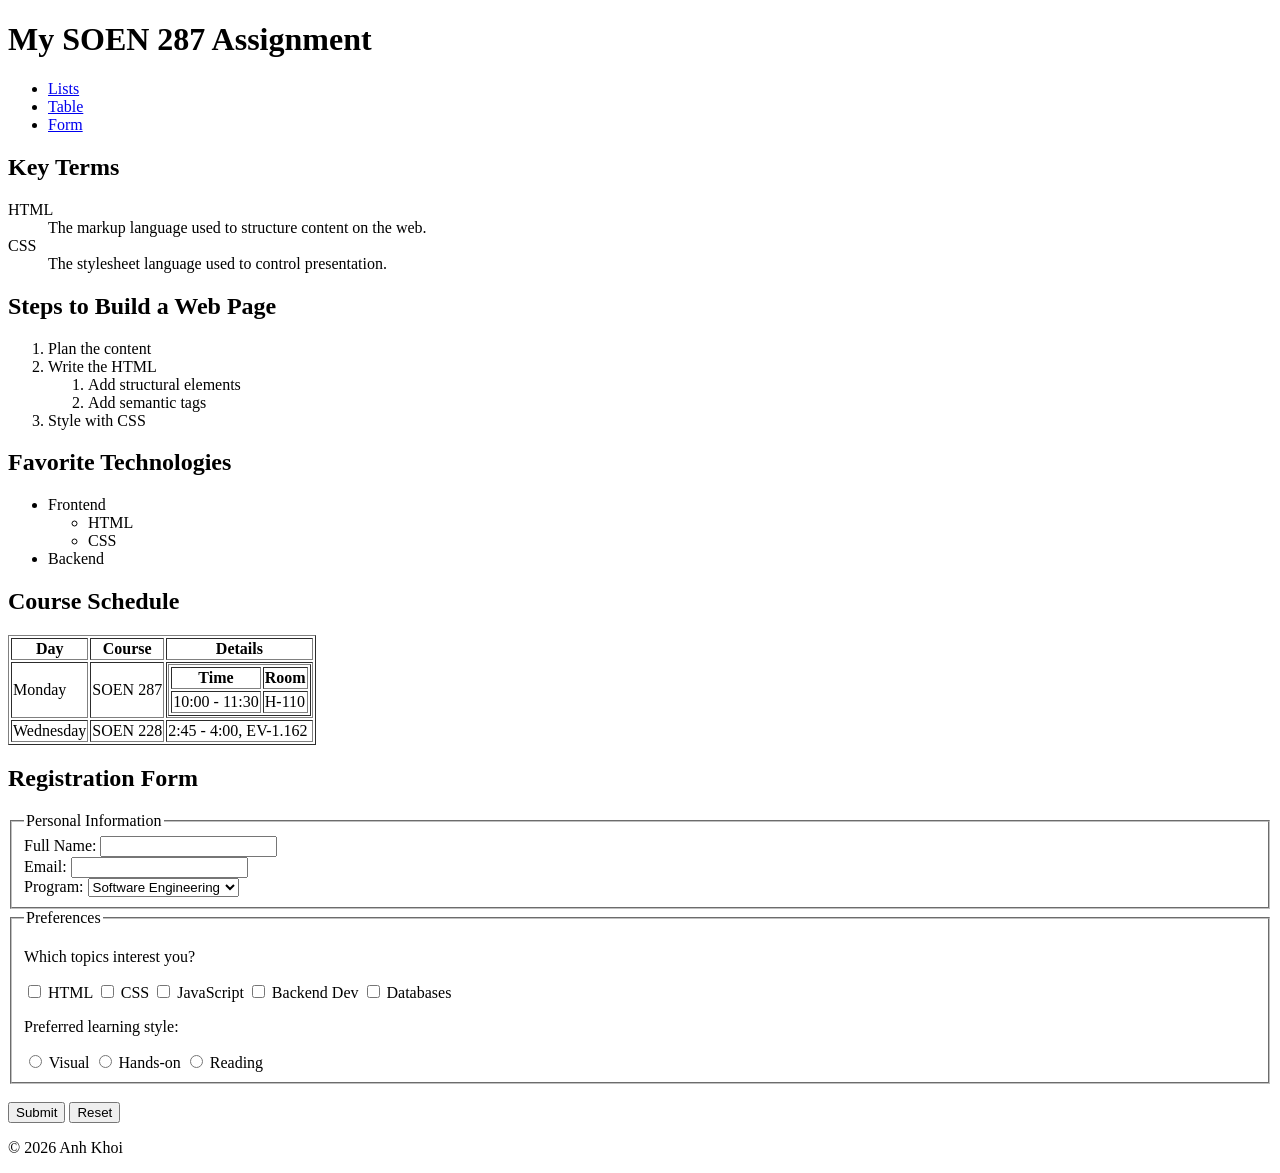
==== index.html @ 0594db5c "Add complete HTML structure for SOEN 287 Assignment 1" ====
<!DOCTYPE html>
<html lang="en">

<head>
    <meta charset="UTF-8">
    <title>SOEN 287 - Assignment 1</title>
    <link rel="stylesheet" href="css/style.css">
</head>

<body>
    <header>
        <h1>My SOEN 287 Assignment</h1>
    </header>

    <nav>
        <ul>
            <li><a href="#lists">Lists</a></li>
            <li><a href="#table">Table</a></li>
            <li><a href="#form">Form</a></li>
        </ul>
    </nav>

    <main>
        <section id="lists">
            <h2>Key Terms</h2>
            <dl>
                <dt>HTML</dt>
                <dd>The markup language used to structure content on the web.</dd>
                <dt>CSS</dt>
                <dd>The stylesheet language used to control presentation.</dd>
            </dl>
            <h2>Steps to Build a Web Page</h2>
            <ol>
                <li>Plan the content</li>
                <li>Write the HTML
                    <ol>
                        <li>Add structural elements</li>
                        <li>Add semantic tags</li>
                    </ol>
                </li>
                <li>Style with CSS</li>
            </ol>
            <h2>Favorite Technologies</h2>
            <ul>
                <li>Frontend
                    <ul>
                        <li>HTML</li>
                        <li>CSS</li>
                    </ul>
                </li>
                <li>Backend</li>
            </ul>
        </section>
        <section id="table">
            <h2>Course Schedule</h2>
            <table border="1">
                <tr>
                    <th>Day</th>
                    <th>Course</th>
                    <th>Details</th>
                </tr>
                <tr>
                    <td>Monday</td>
                    <td>SOEN 287</td>
                    <td>
                        <!-- nested table -->
                        <table border="1">
                            <tr>
                                <th>Time</th>
                                <th>Room</th>
                            </tr>
                            <tr>
                                <td>10:00 - 11:30</td>
                                <td>H-110</td>
                            </tr>
                        </table>
                    </td>
                </tr>
                <tr>
                    <td>Wednesday</td>
                    <td>SOEN 228</td>
                    <td>2:45 - 4:00, EV-1.162</td>
                </tr>
            </table>
        </section>
        <section id="form">
            <h2>Registration Form</h2>
            <form action="#" method="get">

                <fieldset>
                    <legend>Personal Information</legend>

                    <label for="fullname">Full Name:</label>
                    <input type="text" id="fullname" name="fullname"><br>

                    <label for="email">Email:</label>
                    <input type="email" id="email" name="email"><br>

                    <label for="program">Program:</label>
                    <select id="program" name="program">
                        <option value="soen">Software Engineering</option>
                        <option value="comp">Computer Science</option>
                        <option value="elec">Electrical Engineering</option>
                    </select><br>

                </fieldset>

                <fieldset>
                    <legend>Preferences</legend>

                    <p>Which topics interest you?</p>
                    <input type="checkbox" id="html" name="interests" value="html">
                    <label for="html">HTML</label>

                    <input type="checkbox" id="css" name="interests" value="css">
                    <label for="css">CSS</label>

                    <input type="checkbox" id="js" name="interests" value="js">
                    <label for="js">JavaScript</label>

                    <input type="checkbox" id="backend" name="interests" value="backend">
                    <label for="backend">Backend Dev</label>

                    <input type="checkbox" id="db" name="interests" value="db">
                    <label for="db">Databases</label>
                    <br>

                    <p>Preferred learning style:</p>
                    <input type="radio" id="visual" name="learning" value="visual">
                    <label for="visual">Visual</label>

                    <input type="radio" id="handson" name="learning" value="handson">
                    <label for="handson">Hands-on</label>

                    <input type="radio" id="reading" name="learning" value="reading">
                    <label for="reading">Reading</label>

                </fieldset>

                <br>
                <input type="submit" value="Submit">
                <input type="reset" value="Reset">

            </form>
        </section>
    </main>

    <footer>
        <p>&copy; 2026 Anh Khoi</p>
    </footer>

</body>

</html>
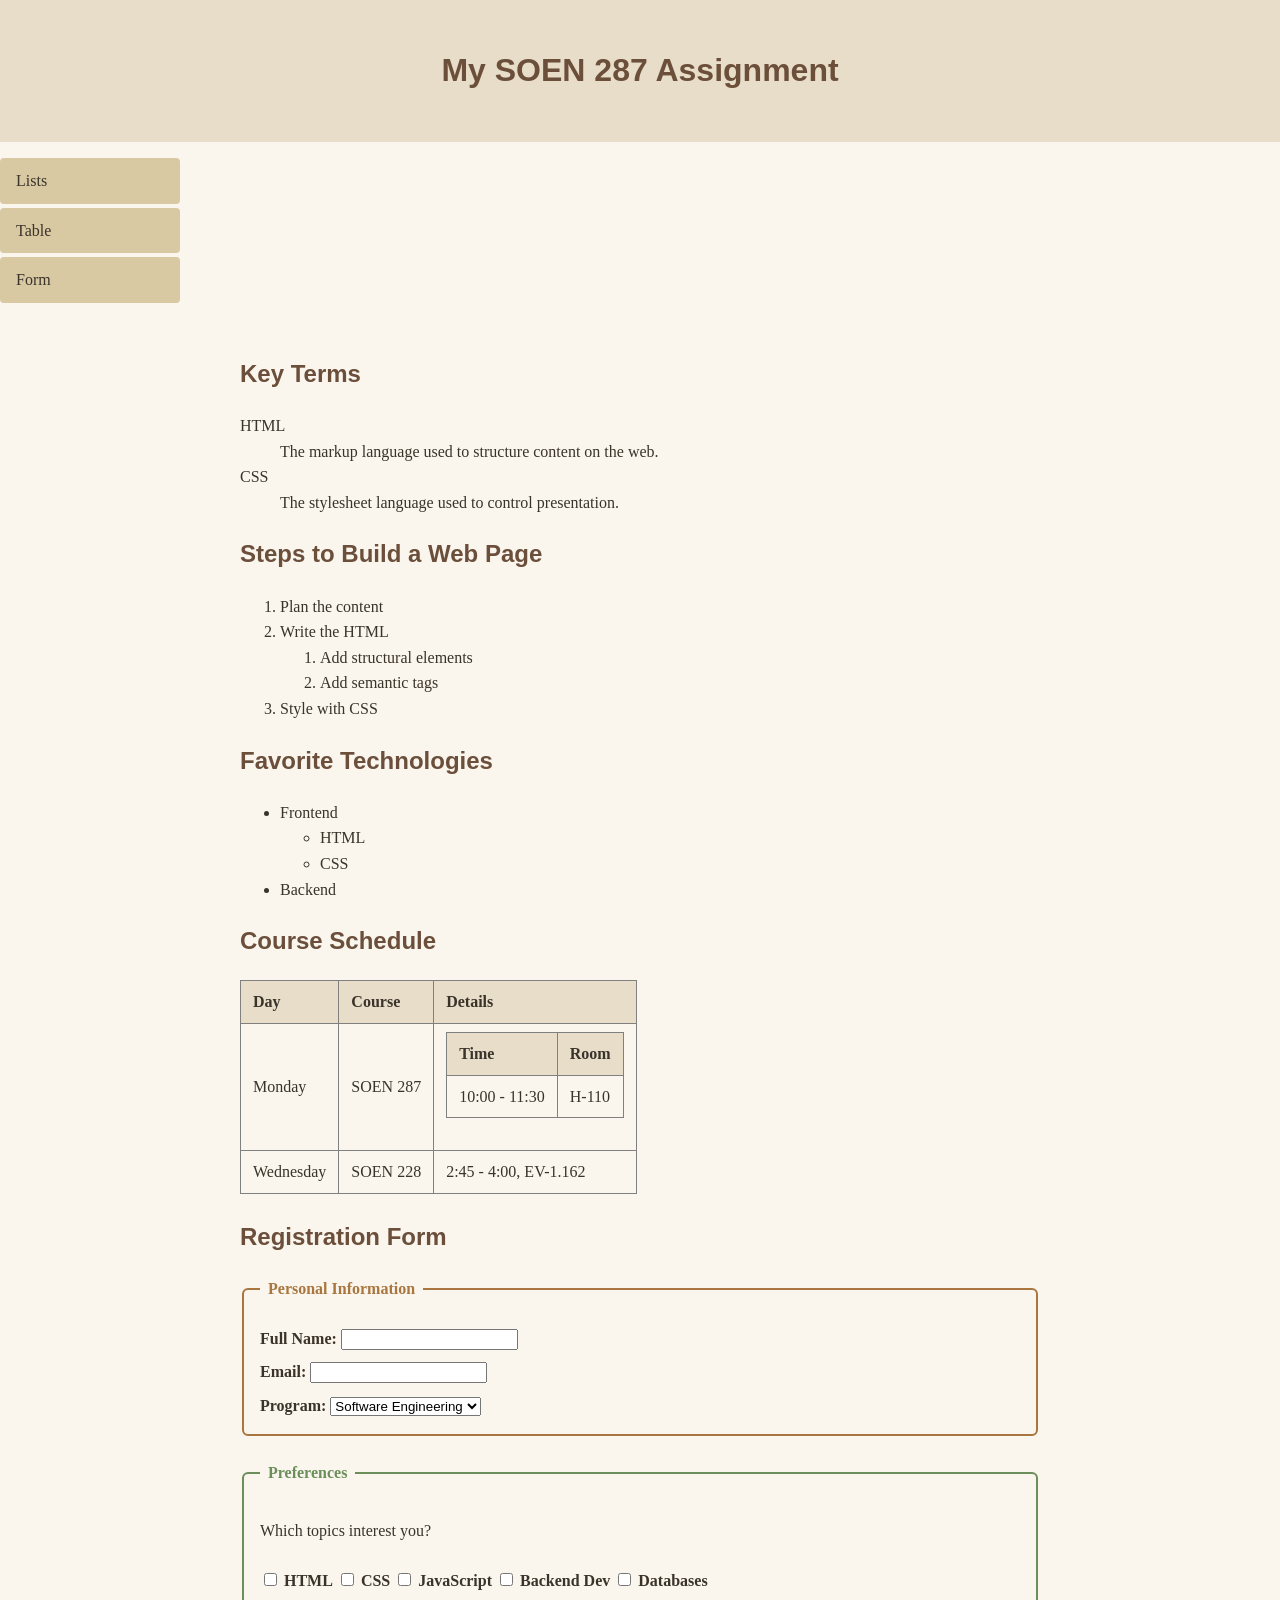
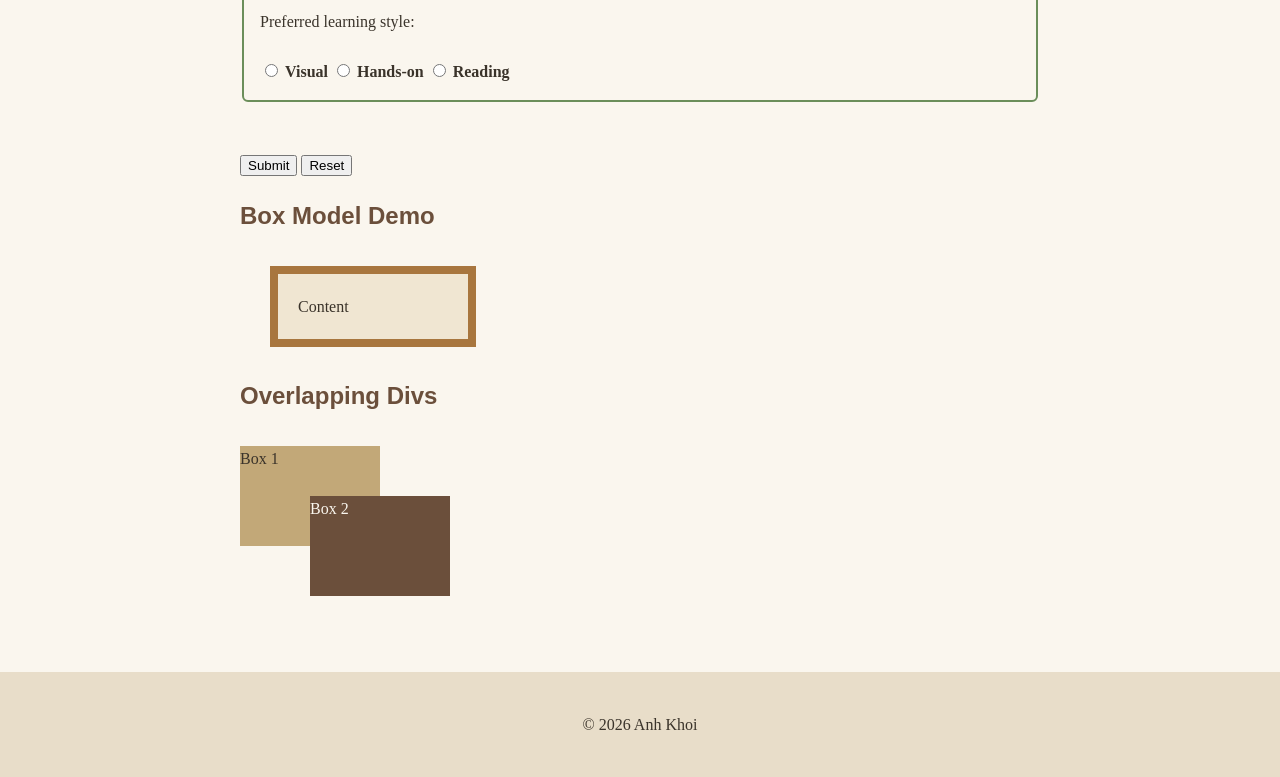
==== commit 1d5c3d87: "Add CSS styling and demo sections for box model and overlapping divs" ====
--- a/index.html
+++ b/index.html
@@ -143,6 +143,16 @@
 
             </form>
         </section>
+        <section id="css-demo">
+            <h2>Box Model Demo</h2>
+            <div class="box-demo">Content</div>
+
+            <h2>Overlapping Divs</h2>
+            <div class="overlap-container">
+                <div class="overlap-box-1">Box 1</div>
+                <div class="overlap-box-2">Box 2</div>
+            </div>
+        </section>
     </main>
 
     <footer>
--- a/css/style.css
+++ b/css/style.css
@@ -0,0 +1,140 @@
+/* ===== Base & Typography ===== */
+body {
+  font-family: Georgia, 'Times New Roman', serif;
+  background-color: #faf6ee;
+  color: #3a332a;
+  margin: 0;
+  padding: 0;
+  line-height: 1.6;
+}
+
+header, footer {
+  background-color: #e8ddc9;
+  text-align: center;
+  padding: 1.5rem;
+}
+
+h1, h2 {
+  font-family: 'Trebuchet MS', sans-serif;
+  color: #6b4f3b;
+}
+
+main {
+  max-width: 800px;
+  margin: 0 auto;
+  padding: 1rem 2rem;
+}
+
+/* ===== A4: Vertical nav bar with :hover and active state ===== */
+nav ul {
+  list-style: none;
+  padding: 0;
+  width: 180px;
+}
+
+nav li {
+  margin-bottom: 4px;
+}
+
+nav a {
+  display: block;
+  padding: 10px 16px;
+  background-color: #d8c9a3;
+  color: #3a332a;
+  text-decoration: none;
+  border-radius: 4px;
+}
+
+nav a:hover {
+  background-color: #c2a878;
+}
+
+nav a.active {
+  background-color: #6b4f3b;
+  color: #faf6ee;
+  font-weight: bold;
+}
+
+/* ===== A4: Form styling — fieldsets, legends, labels ===== */
+fieldset {
+  margin-bottom: 1.5rem;
+  padding: 1rem;
+  border-radius: 6px;
+}
+
+fieldset:nth-of-type(1) {
+  border: 2px solid #a8763e;
+}
+fieldset:nth-of-type(1) legend {
+  color: #a8763e;
+}
+
+fieldset:nth-of-type(2) {
+  border: 2px solid #6b8e5a;
+}
+fieldset:nth-of-type(2) legend {
+  color: #6b8e5a;
+}
+
+legend {
+  font-weight: bold;
+  padding: 0 8px;
+}
+
+label {
+  font-weight: bold;
+  display: inline-block;
+  margin-top: 8px;
+}
+
+/* ===== A4: Box-model demo ===== */
+.box-demo {
+  width: 150px;
+  background-color: #f0e6d2;
+  margin: 30px;
+  border: 8px solid #a8763e;
+  padding: 20px;
+}
+
+/* ===== A4: Overlapping divs using positioning ===== */
+.overlap-container {
+  position: relative;
+  height: 180px;
+  margin: 30px 0;
+}
+
+.overlap-box-1 {
+  position: absolute;
+  top: 0;
+  left: 0;
+  width: 140px;
+  height: 100px;
+  background-color: #c2a878;
+  z-index: 1;
+}
+
+.overlap-box-2 {
+  position: absolute;
+  top: 50px;
+  left: 70px;
+  width: 140px;
+  height: 100px;
+  background-color: #6b4f3b;
+  color: #faf6ee;
+  z-index: 2;
+}
+
+/* ===== Table ===== */
+table {
+  border-collapse: collapse;
+  margin-bottom: 1.5rem;
+}
+
+th, td {
+  padding: 8px 12px;
+  text-align: left;
+}
+
+th {
+  background-color: #e8ddc9;
+}
